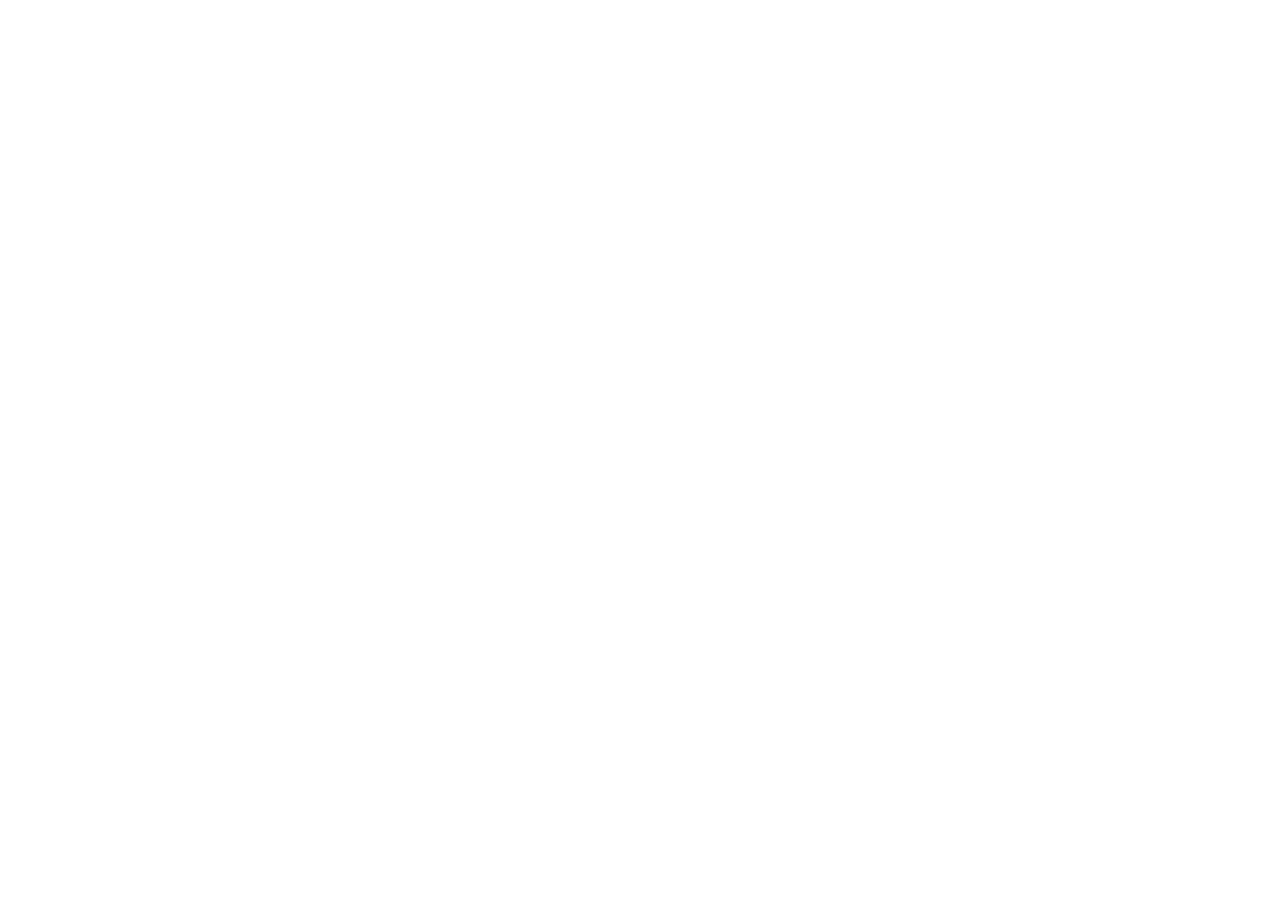
==== Piedrapapelotijera/index.html @ 3c9fc7be "Commit inicial" ====
<!DOCTYPE html>
<html lang="en">
  <head>
    <meta charset="UTF-8" />
    <meta http-equiv="X-UA-Compatible" content="IE=edge" />
    <meta name="viewport" content="width=device-width, initial-scale=1.0" />
    <title>Piedra, papel o tijera</title>
    <script>
      function aleatorio(min, max) {
        return Math.floor(Math.random() * (min, min + 1) + min);
      }

      function elección(jugada) {
        let resultado = " ";

        if (jugada == 1) {
          resultado = "Piedra 🪨";
        } else if (jugada == 2) {
          resultado = "Papel 📰";
        } else if (jugada == 3) {
          resultado = "Tijera ✂️";
        } else {
          resultado = "ELEGISTE MAL, SIETEMESINO DISCAPACITADO";
        }
        return resultado;
      }
      // 1 es piedra, 2 es papel, 3 es tijera
      let player = 0;
      let pc = aleatorio(1, 3);
      player = prompt("Elegí 1 para piedra, 2 para papel o 3 para tijera");
      // alert("Elegiste " + jugador)
      alert("PC elige: " + elección(pc));
      alert("Elegiste: " + elección(player));

      // COMBATE
      if (pc == player) {
        alert("EMPATARON");
      } else if (player == 1 && pc == 3) {
        alert("GANASTE");
      } else if (player == 2 && pc == 1) {
        alert("GANASTE");
      } else if (player == 3 && pc == 2) {
        alert("GANASTE");
      } else {
        alert("PERDISTE");
      }
    </script>
  </head>
  <body></body>
</html>
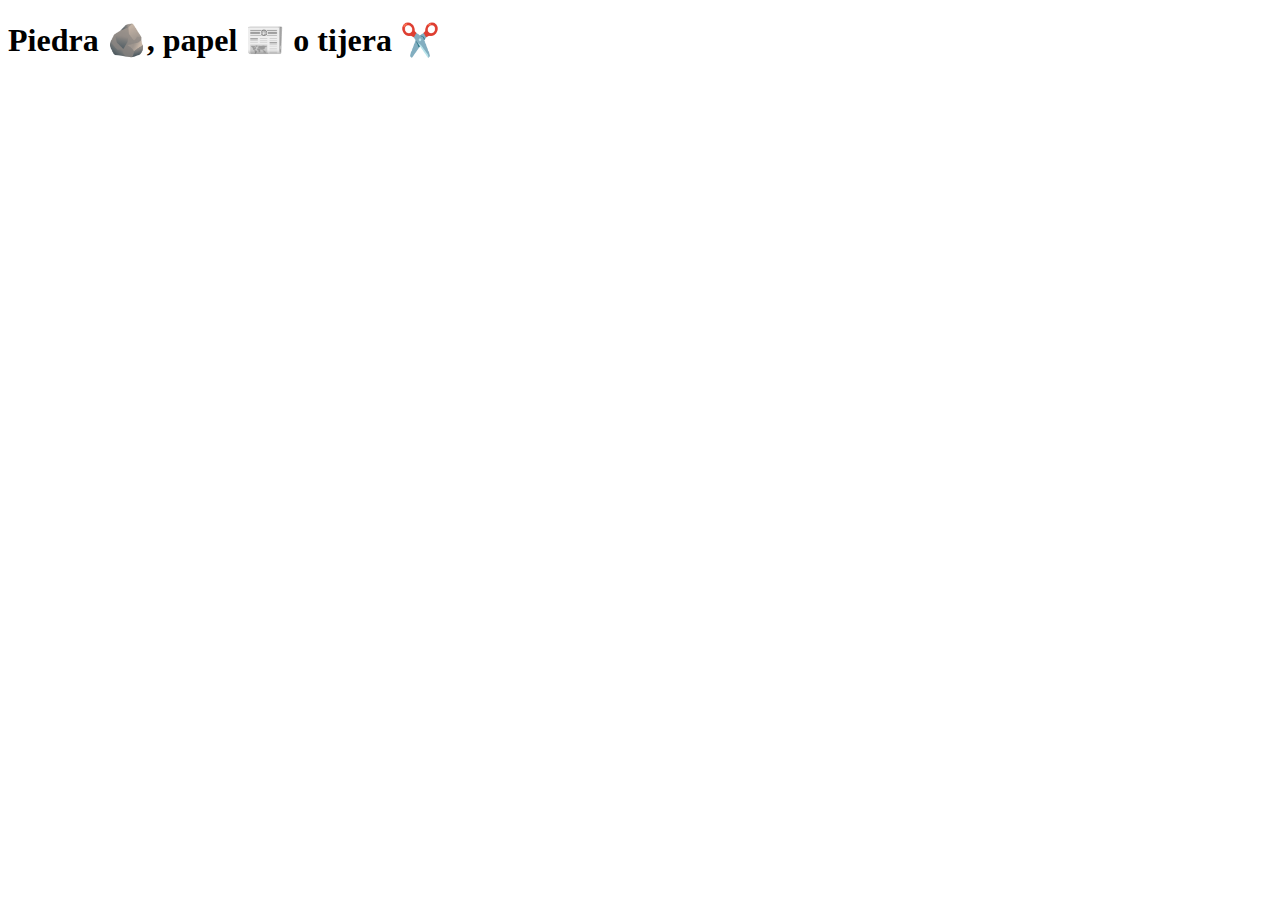
==== commit 819c58f7: "Comenzando con html de mokepon" ====
--- a/Piedrapapelotijera/index.html
+++ b/Piedrapapelotijera/index.html
@@ -5,46 +5,9 @@
     <meta http-equiv="X-UA-Compatible" content="IE=edge" />
     <meta name="viewport" content="width=device-width, initial-scale=1.0" />
     <title>Piedra, papel o tijera</title>
-    <script>
-      function aleatorio(min, max) {
-        return Math.floor(Math.random() * (min, min + 1) + min);
-      }
-
-      function elección(jugada) {
-        let resultado = " ";
-
-        if (jugada == 1) {
-          resultado = "Piedra 🪨";
-        } else if (jugada == 2) {
-          resultado = "Papel 📰";
-        } else if (jugada == 3) {
-          resultado = "Tijera ✂️";
-        } else {
-          resultado = "ELEGISTE MAL, SIETEMESINO DISCAPACITADO";
-        }
-        return resultado;
-      }
-      // 1 es piedra, 2 es papel, 3 es tijera
-      let player = 0;
-      let pc = aleatorio(1, 3);
-      player = prompt("Elegí 1 para piedra, 2 para papel o 3 para tijera");
-      // alert("Elegiste " + jugador)
-      alert("PC elige: " + elección(pc));
-      alert("Elegiste: " + elección(player));
-
-      // COMBATE
-      if (pc == player) {
-        alert("EMPATARON");
-      } else if (player == 1 && pc == 3) {
-        alert("GANASTE");
-      } else if (player == 2 && pc == 1) {
-        alert("GANASTE");
-      } else if (player == 3 && pc == 2) {
-        alert("GANASTE");
-      } else {
-        alert("PERDISTE");
-      }
-    </script>
+    <script src="JS/codigo.js"></script>
   </head>
-  <body></body>
+  <body>
+    <h1>Piedra 🪨, papel 📰 o tijera ✂️</h1>
+  </body>
 </html>
